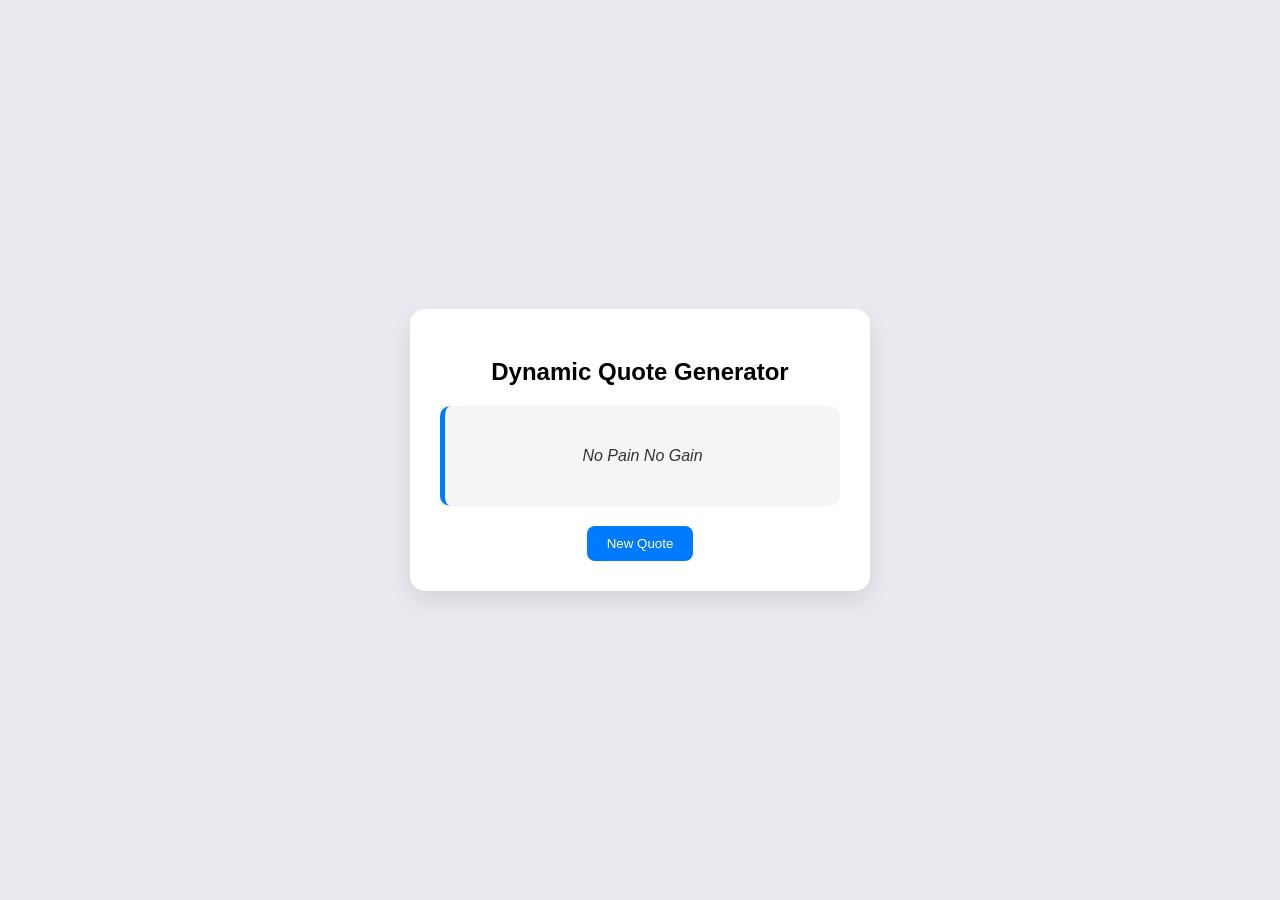
==== JavaScript_Projects/Quotes/index.html @ b4307446 "Added quote generator project" ====
<!DOCTYPE html>
<html lang="en">
<head>
  <meta charset="UTF-8">
  <title>Quote Generator</title>
  <link rel="stylesheet" href="style.css">
</head>
<body>

  <div class="container">
    <h2>Dynamic Quote Generator</h2>

    <div class="quote-box">
      <p id="quote">No Pain No Gain</p>
    </div>

    <button onclick="generateQuote()">New Quote</button>
  </div>

  <script src="script.js"></script>
</body>
</html>
---- JavaScript_Projects/Quotes/style.css ----
body {
  margin: 0;
  padding: 0;
  font-family: Arial, sans-serif;
  background: #eaeaf0;
  display: flex;
  justify-content: center;
  align-items: center;
  height: 100vh;
}

.container {
  background: #fff;
  padding: 30px;
  width: 400px;
  border-radius: 15px;
  box-shadow: 0 10px 25px rgba(0,0,0,0.1);
  text-align: center;
}

h2 {
  margin-bottom: 20px;
}

.quote-box {
  background: #f5f5f5;
  padding: 20px;
  border-radius: 10px;
  border-left: 5px solid #007bff;
  margin-bottom: 20px;
  min-height: 60px;
  display: flex;
  align-items: center;
  justify-content: center;
}

#quote {
  font-style: italic;
  color: #333;
}

button {
  padding: 10px 20px;
  border: none;
  background: #007bff;
  color: white;
  border-radius: 8px;
  cursor: pointer;
  transition: 0.3s;
}

button:hover {
  background: #0056b3;
}
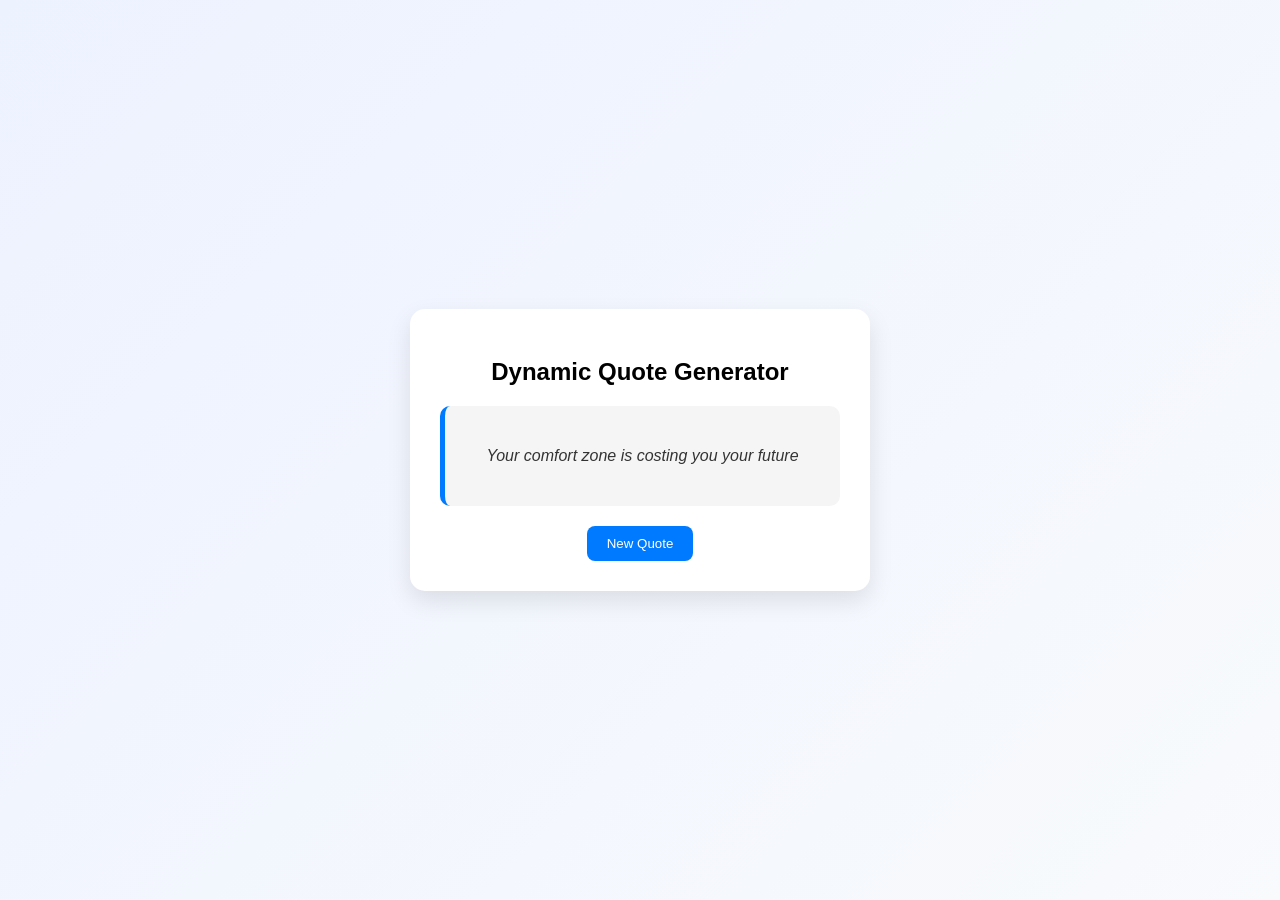
==== commit 01cdcf9c: "Updated UI with gradients and auto color change" ====
--- a/JavaScript_Projects/Quotes/index.html
+++ b/JavaScript_Projects/Quotes/index.html
@@ -11,7 +11,7 @@
     <h2>Dynamic Quote Generator</h2>
 
     <div class="quote-box">
-      <p id="quote">No Pain No Gain</p>
+      <p id="quote">Your comfort zone is costing you your future</p>
     </div>
 
     <button onclick="generateQuote()">New Quote</button>
